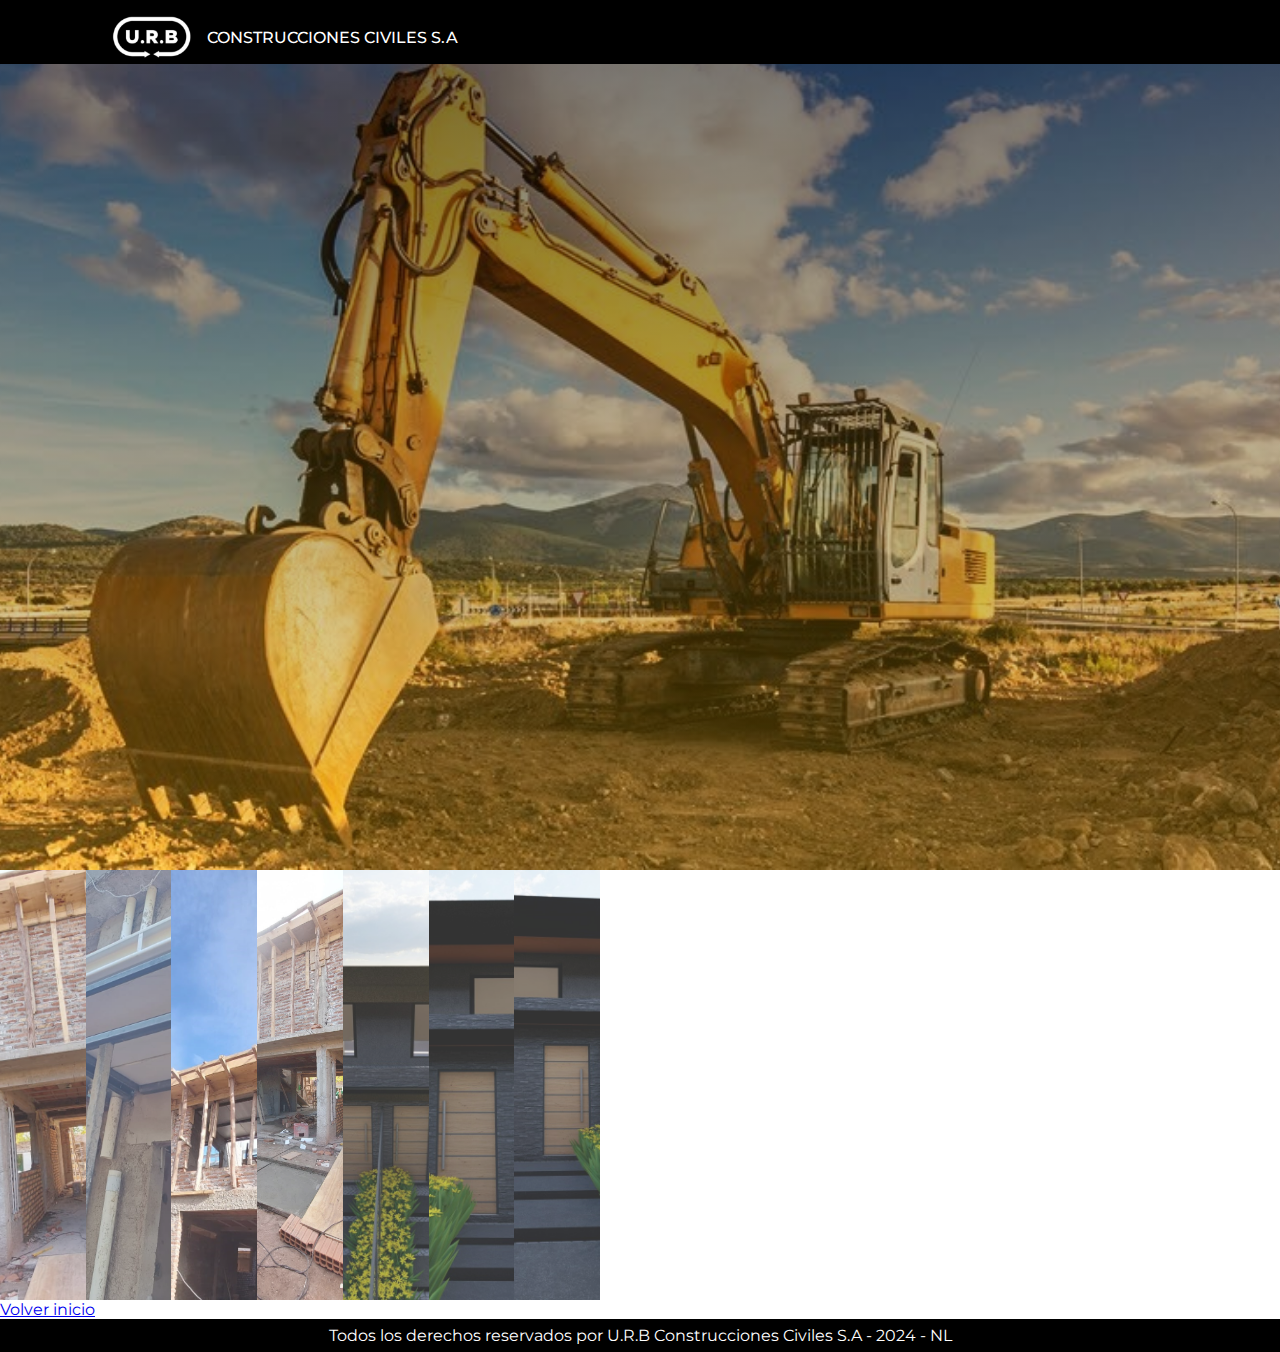
==== duplex.html @ 2f12bbe2 "naty" ====
<!DOCTYPE html>
<html lang="es">

<head>
    <meta charset="UTF-8">
    <meta http-equiv="X-UA-Compatible" content="IE=edge">
    <meta name="viewport" content="width=device-width, initial-scale=1.0 user-scalable=no">
    <meta name="description" content="Sitio especialistas en detección de fugas de agua.">
    <meta name="keywords"  content="perdidas de agua, perdidas de agua fria, perdidas de agua caliente, fugas de agua fria, fugas de agua caliente, fugas, perdidas, calefaccion, radiadores, plomeros, gasistas, arreglos de hogar, servicio de plomeria, plomero, porteger, mutual, radiadores, desagues, pluviales, cañerias, tuberias, fñraciones, filtracion, caños, arreglos, cloacales, cloaca, loza radiante, loza, arreglos domiciliarios ">
    <link rel="icon" type="image/jpg" href="./imagenes/favicon1.png" />
    <link href="https://cdn.jsdelivr.net/npm/bootstrap@5.3.2/dist/css/bootstrap.min.css" rel="stylesheet" integrity="sha384-T3c6CoIi6uLrA9TneNEoa7RxnatzjcDSCmG1MXxSR1GAsXEV/Dwwykc2MPK8M2HN" crossorigin="anonymous">
    <link rel="stylesheet" href="https://cdnjs.cloudflare.com/ajax/libs/font-awesome/6.1.1/css/all.min.css" integrity="sha512-KfkfwYDsLkIlwQp6LFnl8zNdLGxu9YAA1QvwINks4PhcElQSvqcyVLLD9aMhXd13uQjoXtEKNosOWaZqXgel0g==" crossorigin="anonymous" referrerpolicy="no-referrer"
    />
    <link rel="stylesheet" href="estilo.css">
    <title>U.R.B Construciones Civiles S.A</title>
</head>
</head>

<body>
    <!-- SECCION I N I C I O -->
    <section id="inicio">
        <div class="contenido m-auto">
            <header>
                <div class="contenido-header">
                    
                    <nav id="nav" class="">
                        <ul id="links">
                            <img class="logo" src="./imagenes/logoblanco.png" alt="logo" width="85px">
                            <li><a href="#servicios" onclick="seleccionar(this)">CONSTRUCCIONES CIVILES S.A</a></li>
                            
                        </ul>
                    </nav>
                   
                </div>
            </header>
        </section>    
        <main>
           <section>
            <div class="container">
                <div class="row">
                    <div class="col img">
                        <img src="./imagenes/duplex/duple.jpeg" alt="">
                        <img src="./imagenes/duplex/WhatsApp Image 2024-01-26 at 12.08.51 (1).jpeg" alt="">
                        <img src="./imagenes/duplex/WhatsApp Image 2024-01-26 at 12.08.51 (3).jpeg" alt="">
                        <img src="./imagenes/duplex/WhatsApp Image 2024-01-26 at 12.08.52.jpeg" alt="">
                        <img src="./imagenes/duplex/duplex.jpeg" alt="">
                        <img src="./imagenes/duplex/WhatsApp Image 2024-01-26 at 12.08.50 (1).jpeg" alt="">
                        <img src="./imagenes/duplex/WhatsApp Image 2024-01-26 at 12.08.50.jpeg" alt="">
                    </div>
                    
                </div>
              
            </div>
           <div class=" text-center mt-3">
            <a href="./index.html" class="btn btn-warning"> Volver inicio</a>
           </div>

           </section> 
            
        </main>

    <!-- SECCION FOOTER -->

    <footer id="footer">
        <p class=" mt-5 text-center footer text-warning ">Todos los derechos reservados por U.R.B Construcciones Civiles S.A - 2024 - NL</p>
    </footer>
    
  
    <script src="https://cdn.jsdelivr.net/npm/bootstrap@5.3.2/dist/js/bootstrap.bundle.min.js" integrity="sha384-C6RzsynM9kWDrMNeT87bh95OGNyZPhcTNXj1NW7RuBCsyN/o0jlpcV8Qyq46cDfL" crossorigin="anonymous"></script>
 </body>
    <script src="script.js"></script>
 </body>

 </html>
---- estilo.css ----
@import url('https://fonts.googleapis.com/css2?family=Montserrat:wght@200;300;400;500;600&display=swap');
        * {
            margin: 0;
            padding: 0;
            box-sizing: border-box;
            font-family: 'Montserrat';
        }
        
        html {
            scroll-behavior: smooth;
        }
        /* *********************/
        /* seccion I N I C I O */
        /* *********************/
        .hambuerguesa{
            color:#ffc107;
            
        }
        /*linear-gradient( rgba(40, 3, 251, 0.441),rgba(37, 0, 245, 0.391)),*/
     



        #inicio {
            background: linear-gradient(#0000008d, #ffc10745), url("./imagenes/excavadora-hidraulica.jpg");
            background-size: cover;
             margin-top: 15px;
            background-position:center;
            height:95vh;
            
        }
        
    

            
        #inicio .contenido header {
            background-color: rgb(0, 0, 0);
            position: fixed;
            width: 100%;
            z-index: 100;
            top: 0;
        }
        
        #inicio .contenido header .contenido-header {
            max-width: 1100px;
            margin: auto;
            display: flex;
            justify-content: space-between;
            align-items: center;
            padding: 6px 20px;
        }
        
        
        #inicio .contenido header .contenido-header nav ul {
            list-style: none;
            display: flex;
            align-items: center;
            margin-top: 10px;
        }
        
        #inicio .contenido header .contenido-header nav ul li a {
            text-decoration: none;
            color: rgb(255, 255, 255);
            margin: 0 12px;
            font-weight: 500;
            transition: .5s;

        }
        
        #inicio .contenido header .contenido-header nav ul li a:hover {
            color:#ffc107;
            font-weight: 600;
            transform: scale(1.8, 1.8);
            
        }
        
        #inicio .contenido header .contenido-header .redes a {
            text-decoration: none;
            color: rgb(255, 255, 255);
            display: inline-block;
            margin-left: 10px;
            transition: .5s;
            font-weight: 1000;
        }
        
        #inicio .contenido header .contenido-header .redes a:hover {
            color:#ffc107;
            font-weight: 600;
            transform: scale(1.5, 1.5);
        }
        
        #inicio .contenido header .contenido-header .seleccionado {
            color:#ffc107;
        }
        
        #inicio .contenido .presentacion {
            height: 70vh;
            margin: auto;
            color:#edebeb;
            display: flex;
            flex-direction: column;
            align-items: center;
            justify-content: center;
    
        }
    
        
       
        
        #inicio .contenido .presentacion .ayuda1 h3 {
            font-size: 50px;
            margin-bottom: 25px;
            text-align: center;
            color:#ffffff;
            background-color:#00000093 ;
            padding: 30px;
        }
        
        #inicio .contenido .presentacion h2 span {
            
            color: #f4f4f4;
        }
        
        #inicio .contenido .presentacion .descripcion {
            max-width: 700px;
            margin: 25px auto;
            font-size: 18px;
            text-align: center;
        }
        
        #inicio .contenido .presentacion a {
            text-decoration: none;
            display: inline-block;
            margin: 25px;
            padding: 20px 25px;
            border: 2px solid #fff;
            border-radius: 50px;
            color: #fff;
            font-weight: bold;
            text-transform: uppercase;
            transition: .5s;
        }
        
        #inicio .contenido .presentacion a:hover {
            background-color:#ffc107;
            transform: scale(1.2, 1.2);
            
        }
        
        #icono-nav {
            color: #fff;
            display: none;
        }

        /* *********************/
        /* seccion NOSOTROS */
        /* *********************/        

        .problema {

            color:#ffc107;
        }
        .problema :hover {
            transform: scale(1.2, 1.2);
            
        }

        #nosotros {
            max-width: 1100px;
            margin: auto;
            padding: 70px 15px;
            color: #111135;
            
        }
    
        #nosotros .sobremi {
            margin: 0 40px;
        }
        
        #nosotros .sobremi .titulo-seccion {
            font-size: 22px;
            font-weight: 800;
            text-transform: uppercase;
            color:#000000;
            text-decoration: underline;
            text-decoration-color:#ffc107;
            text-decoration-thickness: 5px;
        }
        
        #nosotros .sobremi h2 {
            font-size: 34px;
            font-weight: bold;
            margin: 20px 0;
            letter-spacing: 2px;
        }
        
        #nosotros .sobremi h2 span {
            color:#ffc107;
        }
        
        #nosotros .sobremi h3 {
            font-size: 18px;
            font-weight: 500;
            text-transform: uppercase;
            margin-bottom: 20px;
            letter-spacing: 1px;
        }
        
        #nosotros .sobremi p {
            font-size: 14px;
            line-height: 25px;
            
            margin-bottom: 12px;
        }

        
        #nosotros .sobremi a {
            display: inline-block;
            text-decoration: none;
            color: #000;
            border-radius: 30px;
            border: 1px solid #000;
            padding: 10px 20px;
            margin-top: 30px;
            transition: .5s;
        }
        
        #nosotros .sobremi a:hover {
            background-color:#ffc107;
            color: #050505;
        }

        #whatsapp-button {
            position: fixed;
            bottom: 20px;
            right: 20px;
        }
        .foto{
            
           
            
        }
       
        #whatsapp-button a img {
            width: 60px; /* Ajusta el tamaño según tu preferencia */
            border-radius: 50%;
            box-shadow: 0 2px 4px rgba(0, 0, 0, 0.2);
            background-color: #10f63a; /* Color de WhatsApp */
            padding: 10px;
            transform: scale(.8, 1);
        }
        
        #whatsapp-button a img:hover {
            background-color:#e7ae03;/* Cambia el color al pasar el mouse */
            opacity: 1;
            transform: scale(1, 1);
        }
        

        .contador-obras {
            background: linear-gradient(#000000d8, #ffc1077f, #00000097), url("./imagenes/protada23.jpg");
            background-size: cover;
            background-position:center;
            height:35vh;
            
            align-items: center;
            justify-content: center;
    
        }
        .counting{
            
            
            align-items: center;
            justify-content: center;
    
        }
                    
        
        .counting .count{
            font-size: 45px;
            color: rgb(255, 255, 255);
            font-weight: 800;
            
        }



       
        /* seccion S K I L L S */
        /* *********************/
        
        .seccion2 {
            width: 80%;
            border-radius: 5px;
            color: white;
            
          }
        .direccion {
            color: #575656;
          }
        .datos {
            font-size: small;
            color: #575656;
          }
        .color1 {
            font-family: Georgia, "Times New Roman", Times, serif;
            color:#ffc107;
          }
        .parrafo {
            color: #575656;
          }
        
        .nombre {
            color:#ffc107;
            font-weight: 500;
          }
        .contenedor-skills {
            background: linear-gradient(#fd7e14, rgba(33, 16, 16, 0.8)), url("./imagenes/portada.jpeg");
            background-repeat: no-repeat;
            background-size: cover;
            color: #fff;
            background-position: center center;
            padding: 70px ;
            text-align: center;
        }
        
        .contenedor-skills .skill {
            max-width: 1000px;
            margin: 20px auto;
        }
        
        .contenedor-skills .skill .info {
            display: flex;
            justify-content: space-between;
        }
        
        .contenedor-skills .skill .lista {
            display: inline-block;
            margin-right: 20px;
            height: 10px;
            width: 10px;
            background-color: #fff;
        }
        
        .contenedor-skills .skill .barra {
            background-color: #919191;
            width: 100%;
            height: 6px;
            margin: 10px 0px;
        }
        
        .contenedor-skills .skill .barra .barra-progreso1 {
            background-color: #fff;
            width: 85%;
            height: 6px;
            animation: progreso1 2s forwards;
        }
        
        .contenedor-skills .skill .barra .barra-progreso2 {
            background-color: #ffffff;
            width: 90%;
            height: 6px;
            animation: progreso2 2s forwards;
        }
        
        .contenedor-skills .skill .barra .barra-progreso3 {
            background-color: #fff;
            width: 90%;
            height: 6px;
            animation: progreso3 2s forwards;
        }
        
        .contenedor-skills .skill .barra .barra-progreso4 {
            background-color: #fff;
            width: 85%;
            height: 6px;
            animation: progreso4 2s forwards;
        }
        
        @keyframes progreso1 {
            0% {
                width: 0;
            }
            100% {
                width: 99.5%;
            }
        }
        
        /* *********************/
        /* seccion servicios */
        /* *********************/
        
        #servicios {
            max-width: 1100px;
            padding: 70px 15px;
            margin: auto;
        }
        
        #servicios .titulo-seccion {
            text-align: center;
            font-weight: 800;
            font-size: 22px;
            text-transform: uppercase;
            color:#ffc107;
            text-decoration: underline;
            text-decoration-color: #d3d3d3;
            text-decoration-thickness: 5px;
            margin-bottom: 10px;
        }
        
        
        #servicios .fila {
            display: flex;
            justify-content: space-between;
            margin: 30px 0;
        }
        
        #servicios .fila .proyecto {
            max-width: 450px;
            border: 1px solid #000000;
            margin: 0 10px;
            position: relative;
            overflow: hidden;
        }
        
        #servicios .fila .proyecto img {
            width: 100%;
            height: 100%;
            ;
            filter: grayscale(1);
            object-fit: cover;
            transition: .5s;
        }
        
        #servicios .fila .proyecto:hover img {
            filter: grayscale(0);
        }
         .parrafo{
            color:#ffc107;
            font-size: 12px;
            
        }
        .titulo{
            font-weight: 800;
        }

        #servicios .fila .proyecto .info {
            position: absolute;
            left: 0px;
            background-color: rgba(0, 0, 0, 0.8);
            color:#ffc107;
            width: 100%;
            padding: 10px;
            opacity: 0;
            bottom: -40px;
            transition: .5s;
        }
        
        
        #servicios .fila .proyecto:hover .info {
            opacity: 1;
            bottom: 0;
        }
        /* *********************/
        /* seccion C O N T A C T O */
        /* *********************/
        
        #contacto {
            padding: 70px 15px;
            background-color: #e4e4e4;
        }
        
        #contacto .titulo-seccion {
            margin-bottom: 20px;
        }
        
        #contacto .contenedor-form {
            max-width: 1100px;
            margin: auto;
        }
        
        #contacto .contenedor-form .fila {
            margin-bottom: 15px;
        }
        
        #contacto .contenedor-form .mitad {
            display: flex;
            justify-content: space-between;
        }
        
        #contacto .contenedor-form input,
        #contacto .contenedor-form textarea {
            padding: 20px;
            border-radius: 20px;
            border: none;
            border: 0.5px solid #0000008a;
        }
        
        #contacto .contenedor-form .mitad input {
            width: 48%;
        }
        
        #contacto .contenedor-form .input-full {
            width: 100%;
        }
        
        #contacto .titulo-seccion {
            text-align: center;
            font-size: 22px;
            text-transform: uppercase;
            color:#ffc107;
            text-decoration: underline;
            text-decoration-color: #edebeb;
            text-decoration-thickness: 5px;
             font-weight: 800;
        }
        .bton-contacto{
            text-decoration: none;
            display: inline-block;
            margin: 25px;
            padding: 8px 20px;
            border: 2px solid #ffffff;
            border-radius: 50px;
            color:#ffc107;
            font-weight: bold;
        
            transition: .5s;
            
        }

        .bton-contacto:hover{
            background-color:#ffc107;
            color: rgb(255, 254, 254);
            
        }
        #contacto .btn-enviar {
            display: block;
            margin: auto;
            cursor: pointer;
            transition: .5s;
            padding: 10px 15px !important;
            border-radius: 50px;
            
        }
        
        #contacto .btn-enviar:hover {
            background-color:#ffc107;
            color: #fff;
        }
        /* *********************/
        /* seccion F O O T E R */
        /* *********************/

        footer {
           background-color: #000000;
            color: #ffffff;
            text-align: center;
            padding: 7px 0;
        }
        
        footer a {
            text-decoration: none;
            color: #ffffff;
            display: inline-block;
            margin: 5px;
            font-size: 26px;
        }
        #footer a:hover {
            color:#ffc107;
            font-weight: 600;
            transform: scale(1.5, 1.5);
         }

/* Estilos para el contenedor del texto */
.text-container {
    text-align: center;
    margin-top: 100px;
    font-size: 24px;
    font-weight: bold;
}

/* Estilos para el texto a revelar */
.reveal-text {
    opacity: 0;
    animation: reveal 4s linear forwards;
}

@keyframes reveal {
    0% {
        opacity: 0;
    }
    100% {
        opacity: 1;
    }
}

.derechos{
    font-size: small;
    font-weight: 500;
}
.img{
    display: flex;
    width: 600px;
    height: 430px;
  
} 
.img img {
    width: 0px;
    flex-grow: 1;
    object-fit: cover;
    opacity: .8;
    transition: .5s ease;
    
}

.img img:hover{
    cursor:all-scroll;
    width: 300px;
    opacity: 1;
    filter: contrast(120%);

}


        /* *********************/
        /* seccion R E S P O N S I V E */
        /* *********************/
        
        @media screen and (max-width: 800px) {
            .redes {
                display: none;
            }
            nav {
                display: none;
            }
            nav.responsive {
                display: block;
                background-color: rgba(7, 7, 7, 0.8);
                width: 100%;
                position: absolute;
                top: 40px;
                left: 0;
                padding: 10px 0;
                
    
            }
            nav.responsive ul {
                display: block !important;
                text-align: center;
                
            }
            nav.responsive ul li {
                margin: 5px 0;
            }
            #icono-nav {
                display: block;

            }
            
            
            
             /* seccion HABLIDADES MI */
             .contenedor-skills {
                padding: 50px 20px;
            }
            
             /* seccion SERVICIOS */
        #servicios {
            padding: 50px 0;
        }
        #servicios .fila {
            display: block;
        }
        #servicios .fila .proyecto {
            margin: 10px auto;
        }
        /* seccion CONTACTO */
        #contacto {
            padding: 58px 15px;
        }
        #contacto .contenedor-form .mitad {
            margin-bottom: 15px;
            display: block;
        }
        #contacto .contenedor-form .mitad input {
            width: 100%;
            margin-bottom: 15px;
        }
     
            .logo{
                width: 61px;
            }


            #inicio .contenido .presentacion {
                height: 60vh;
        
        
            } 

            .contador-obras {
               
                background-size: cover;
                background-position:center;
                height:100vh;
                align-items: center;
                justify-content: center;
        
            }
            .counting{

                align-items: center;
                justify-content: center;
        
            }
                        
            
            .counting .count{
                font-size: 45px;
                color: rgb(255, 255, 255);
                font-weight: 800;
                
            }

         }
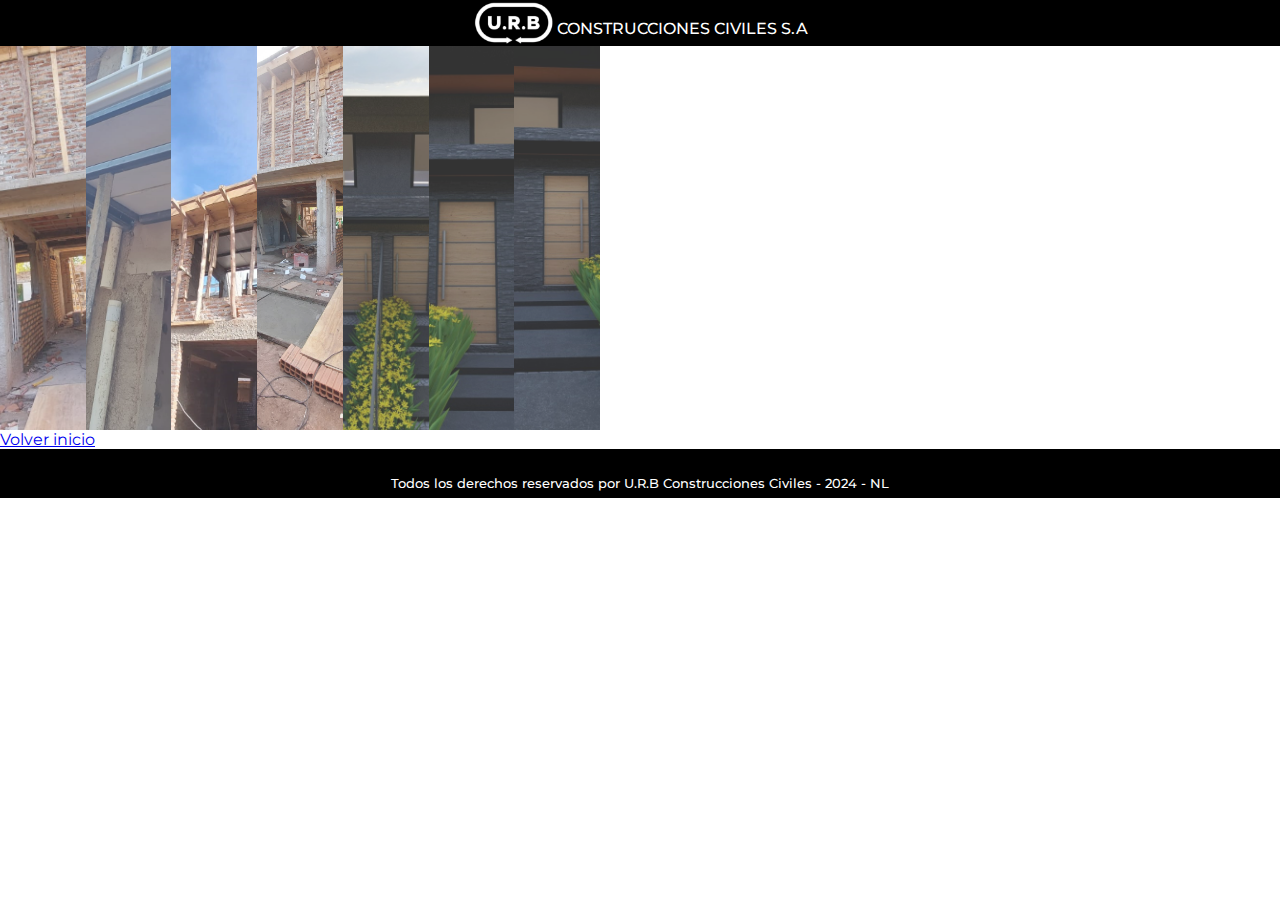
==== commit bf7b3ed6: "cambios" ====
--- a/duplex.html
+++ b/duplex.html
@@ -6,69 +6,78 @@
     <meta http-equiv="X-UA-Compatible" content="IE=edge">
     <meta name="viewport" content="width=device-width, initial-scale=1.0 user-scalable=no">
     <meta name="description" content="Sitio especialistas en detección de fugas de agua.">
-    <meta name="keywords"  content="perdidas de agua, perdidas de agua fria, perdidas de agua caliente, fugas de agua fria, fugas de agua caliente, fugas, perdidas, calefaccion, radiadores, plomeros, gasistas, arreglos de hogar, servicio de plomeria, plomero, porteger, mutual, radiadores, desagues, pluviales, cañerias, tuberias, fñraciones, filtracion, caños, arreglos, cloacales, cloaca, loza radiante, loza, arreglos domiciliarios ">
+    <meta name="keywords"  content="">
     <link rel="icon" type="image/jpg" href="./imagenes/favicon1.png" />
     <link href="https://cdn.jsdelivr.net/npm/bootstrap@5.3.2/dist/css/bootstrap.min.css" rel="stylesheet" integrity="sha384-T3c6CoIi6uLrA9TneNEoa7RxnatzjcDSCmG1MXxSR1GAsXEV/Dwwykc2MPK8M2HN" crossorigin="anonymous">
     <link rel="stylesheet" href="https://cdnjs.cloudflare.com/ajax/libs/font-awesome/6.1.1/css/all.min.css" integrity="sha512-KfkfwYDsLkIlwQp6LFnl8zNdLGxu9YAA1QvwINks4PhcElQSvqcyVLLD9aMhXd13uQjoXtEKNosOWaZqXgel0g==" crossorigin="anonymous" referrerpolicy="no-referrer"
     />
     <link rel="stylesheet" href="estilo.css">
-    <title>U.R.B Construciones Civiles S.A</title>
-</head>
+    <title>U.R.B Construcciones Civiles</title>
 </head>
 
 <body>
     <!-- SECCION I N I C I O -->
-    <section id="inicio">
-        <div class="contenido m-auto">
+    <section id="inicio1" class=" mt-5">
+        <div class="contenido m-auto ">
             <header>
                 <div class="contenido-header">
-                    
+                    <img class="logo" src="./imagenes/logoblanco.png" alt="logo" width="85px">
                     <nav id="nav" class="">
                         <ul id="links">
-                            <img class="logo" src="./imagenes/logoblanco.png" alt="logo" width="85px">
+                           
                             <li><a href="#servicios" onclick="seleccionar(this)">CONSTRUCCIONES CIVILES S.A</a></li>
-                            
+                           
                         </ul>
                     </nav>
-                   
-                </div>
-            </header>
-        </section>    
-        <main>
-           <section>
-            <div class="container">
-                <div class="row">
-                    <div class="col img">
-                        <img src="./imagenes/duplex/duple.jpeg" alt="">
-                        <img src="./imagenes/duplex/WhatsApp Image 2024-01-26 at 12.08.51 (1).jpeg" alt="">
-                        <img src="./imagenes/duplex/WhatsApp Image 2024-01-26 at 12.08.51 (3).jpeg" alt="">
-                        <img src="./imagenes/duplex/WhatsApp Image 2024-01-26 at 12.08.52.jpeg" alt="">
-                        <img src="./imagenes/duplex/duplex.jpeg" alt="">
-                        <img src="./imagenes/duplex/WhatsApp Image 2024-01-26 at 12.08.50 (1).jpeg" alt="">
-                        <img src="./imagenes/duplex/WhatsApp Image 2024-01-26 at 12.08.50.jpeg" alt="">
-                    </div>
+                    <!-- Icono del menu responsive -->
+                     
                     
                 </div>
-              
-            </div>
-           <div class=" text-center mt-3">
-            <a href="./index.html" class="btn btn-warning"> Volver inicio</a>
-           </div>
+            </header> 
+        
+<main>
+    <section>
+     <div class="container">
+         <div class="row">
+             <div class="col mt-3 img">
+                 <img src="./imagenes/duplex/duple.jpeg" alt="">
+                 <img src="./imagenes/duplex/WhatsApp Image 2024-01-26 at 12.08.51 (1).jpeg" alt="">
+                 <img src="./imagenes/duplex/WhatsApp Image 2024-01-26 at 12.08.51 (3).jpeg" alt="">
+                 <img src="./imagenes/duplex/WhatsApp Image 2024-01-26 at 12.08.52.jpeg" alt="">
+                 <img src="./imagenes/duplex/duplex.jpeg" alt="">
+                 <img src="./imagenes/duplex/WhatsApp Image 2024-01-26 at 12.08.50 (1).jpeg" alt="">
+                 <img src="./imagenes/duplex/WhatsApp Image 2024-01-26 at 12.08.50.jpeg" alt="">
+             </div>
+             
+         </div>
+       
+     </div>
+    <div class=" text-center mt-3">
+     <a href="./index.html" class="btn btn-warning"> Volver inicio</a>
+    </div>
 
-           </section> 
-            
-        </main>
+    </section> 
+     
+ </main>
 
     <!-- SECCION FOOTER -->
 
-    <footer id="footer">
-        <p class=" mt-5 text-center footer text-warning ">Todos los derechos reservados por U.R.B Construcciones Civiles S.A - 2024 - NL</p>
+    <footer id="footer " class="mt-3">
+        
+        <div class=" m-auto">
+            <a class="redes1" href="://youtu.be/CWwhAAwiSZU?si=IyIxb0o9GaFIdIpx" target="_blank" ><i class="fa-brands fa-youtube"></i></a>
+            <a class="redes1" href="https://www.facebook.com/Urbanoconstruccionesciviles"  target="_blank"><i class="fa-brands fa-facebook"></i></a>
+            <a class="redes1" href="https://www.instagram.com/urb.construccionesciviles?utm_source=qr&igsh=MWxrcWVxZ2N5cTZtbQ==" target="_blank"><i class="fa-brands fa-instagram-square"></i></a>
+            <p class="derechos">Todos los derechos reservados por U.R.B Construcciones Civiles - 2024 - NL</p>
     </footer>
     
-  
-    <script src="https://cdn.jsdelivr.net/npm/bootstrap@5.3.2/dist/js/bootstrap.bundle.min.js" integrity="sha384-C6RzsynM9kWDrMNeT87bh95OGNyZPhcTNXj1NW7RuBCsyN/o0jlpcV8Qyq46cDfL" crossorigin="anonymous"></script>
+       <script src="https://cdn.jsdelivr.net/npm/bootstrap@5.3.2/dist/js/bootstrap.bundle.min.js" integrity="sha384-C6RzsynM9kWDrMNeT87bh95OGNyZPhcTNXj1NW7RuBCsyN/o0jlpcV8Qyq46cDfL" crossorigin="anonymous"></script>
  </body>
     <script src="script.js"></script>
  </body>
 
- </html>+ </html>
+
+
+
+
--- a/estilo.css
+++ b/estilo.css
@@ -5,7 +5,13 @@
             box-sizing: border-box;
             font-family: 'Montserrat';
         }
-        
+        .color2 a{
+           
+          }
+        .color2 a:hover{
+          background-color: #000000;
+          color:#ffc107;
+        }
         html {
             scroll-behavior: smooth;
         }
@@ -14,15 +20,20 @@
         /* *********************/
         .hambuerguesa{
             color:#ffc107;
+            width: 30px;
             
         }
         /*linear-gradient( rgba(40, 3, 251, 0.441),rgba(37, 0, 245, 0.391)),*/
      
-
-
+        .redes1 {
+            color: #ffffff;
+        }
+        .redes1 :hover {
+            color:#ffc107;
+         }
 
         #inicio {
-            background: linear-gradient(#0000008d, #ffc10745), url("./imagenes/excavadora-hidraulica.jpg");
+            background: url("./imagenes/excavadora-hidraulica.jpg");
             background-size: cover;
              margin-top: 15px;
             background-position:center;
@@ -30,7 +41,7 @@
             
         }
         
-    
+       
 
             
         #inicio .contenido header {
@@ -47,7 +58,7 @@
             display: flex;
             justify-content: space-between;
             align-items: center;
-            padding: 6px 20px;
+            padding: 6px 6px;
         }
         
         
@@ -108,12 +119,13 @@
        
         
         #inicio .contenido .presentacion .ayuda1 h3 {
-            font-size: 50px;
+            font-size: 55px;
             margin-bottom: 25px;
             text-align: center;
             color:#ffffff;
-            background-color:#00000093 ;
+             font-weight: 900;
             padding: 30px;
+            background-color: #00000097;
         }
         
         #inicio .contenido .presentacion h2 span {
@@ -122,7 +134,7 @@
         }
         
         #inicio .contenido .presentacion .descripcion {
-            max-width: 700px;
+            max-width: 70px;
             margin: 25px auto;
             font-size: 18px;
             text-align: center;
@@ -152,6 +164,133 @@
             display: none;
         }
 
+     /*inicio1*/
+     #inicio1 {
+        
+    
+       
+        
+    }
+        #inicio1 .contenido header {
+            background-color: rgb(0, 0, 0);
+            position: fixed;
+            width: 100%;
+            z-index: 100;
+            top: 0;
+        }
+        
+        #inicio1 .contenido header .contenido-header {
+            max-width: 1100px;
+            margin: auto;
+            display: flex;
+            justify-content: center;
+            align-items: center;
+            padding: 2px 2px;
+        }
+        
+        
+        #inicio1 .contenido header .contenido-header nav ul {
+            list-style: none;
+            display: flex;
+            align-items: center;
+            margin-top: 10px;
+        }
+        
+        #inicio1 .contenido header .contenido-header nav ul li a {
+            text-decoration: none;
+            color: rgb(255, 255, 255);
+            margin: 0 0px;
+            font-weight: 500;
+            transition: .5s;
+
+        }
+        
+        #inicio1 .contenido header .contenido-header nav ul li a:hover {
+            color:#ffc107;
+            font-weight: 600;
+            transform: scale(1.8, 1.8);
+            
+        }
+        
+        #inicio1 .contenido header .contenido-header .redes a {
+            text-decoration: none;
+            color: rgb(255, 255, 255);
+            display: inline-block;
+            margin-left: 10px;
+            transition: .5s;
+            font-weight: 1000;
+        }
+        
+        #inicio1 .contenido header .contenido-header .redes a:hover {
+            color:#ffc107;
+            font-weight: 600;
+            transform: scale(1.5, 1.5);
+        }
+        
+        #inicio1 .contenido header .contenido-header .seleccionado {
+            color:#ffc107;
+        }
+        
+        #inicio1 .contenido .presentacion {
+            height: 70vh;
+            margin: auto;
+            color:#edebeb;
+            display: flex;
+            flex-direction: column;
+            align-items: center;
+            justify-content: center;
+    
+        }
+    
+        
+       
+        
+        #inicio1 .contenido .presentacion .ayuda1 h3 {
+            font-size: 55px;
+            margin-bottom: 25px;
+            text-align: center;
+            color:#ffffff;
+             font-weight: 900;
+            padding: 30px;
+            background-color: #00000097;
+        }
+        
+        #inicio1 .contenido .presentacion h2 span {
+            
+            color: #f4f4f4;
+        }
+        
+        #inicio1 .contenido .presentacion .descripcion {
+            max-width: 70px;
+            margin: 25px auto;
+            font-size: 18px;
+            text-align: center;
+        }
+        
+        #inicio1 .contenido .presentacion a {
+            text-decoration: none;
+            display: inline-block;
+            margin: 25px;
+            padding: 20px 25px;
+            border: 2px solid #fff;
+            border-radius: 50px;
+            color: #fff;
+            font-weight: bold;
+            text-transform: uppercase;
+            transition: .5s;
+        }
+        
+        #inicio1 .contenido .presentacion a:hover {
+            background-color:#ffc107;
+            transform: scale(1.2, 1.2);
+            
+        }
+        
+        #icono-nav {
+            color: #fff;
+            display: none;
+        }
+
         /* *********************/
         /* seccion NOSOTROS */
         /* *********************/        
@@ -235,25 +374,29 @@
             bottom: 20px;
             right: 20px;
         }
-        .foto{
-            
-           
-            
-        }
+
+        .foto-nosotros{
+         opacity: 0.9;
+         
+        }
+        .foto-nosotros:hover{
+            opacity: 1.5; 
+        }
+
        
         #whatsapp-button a img {
-            width: 60px; /* Ajusta el tamaño según tu preferencia */
-            border-radius: 50%;
+            width: 55px; /* Ajusta el tamaño según tu preferencia */
+            border-radius: 40%;
             box-shadow: 0 2px 4px rgba(0, 0, 0, 0.2);
             background-color: #10f63a; /* Color de WhatsApp */
-            padding: 10px;
-            transform: scale(.8, 1);
+            padding: 8px;
+            
         }
         
         #whatsapp-button a img:hover {
             background-color:#e7ae03;/* Cambia el color al pasar el mouse */
             opacity: 1;
-            transform: scale(1, 1);
+            
         }
         
 
@@ -315,17 +458,17 @@
             font-weight: 500;
           }
         .contenedor-skills {
-            background: linear-gradient(#fd7e14, rgba(33, 16, 16, 0.8)), url("./imagenes/portada.jpeg");
+            background: linear-gradient(#000000cd, #ffc107e2), url("./imagenes/obra.webp");
             background-repeat: no-repeat;
             background-size: cover;
             color: #fff;
             background-position: center center;
-            padding: 70px ;
+            padding: 40px ;
             text-align: center;
         }
         
         .contenedor-skills .skill {
-            max-width: 1000px;
+            max-width: 800px;
             margin: 20px auto;
         }
         
@@ -346,12 +489,12 @@
             background-color: #919191;
             width: 100%;
             height: 6px;
-            margin: 10px 0px;
+            margin: 0px 0px;
         }
         
         .contenedor-skills .skill .barra .barra-progreso1 {
             background-color: #fff;
-            width: 85%;
+            width: 65%;
             height: 6px;
             animation: progreso1 2s forwards;
         }
@@ -401,9 +544,9 @@
             font-weight: 800;
             font-size: 22px;
             text-transform: uppercase;
-            color:#ffc107;
+            color:#000000;
             text-decoration: underline;
-            text-decoration-color: #d3d3d3;
+            text-decoration-color:#ffc107;
             text-decoration-thickness: 5px;
             margin-bottom: 10px;
         }
@@ -426,7 +569,7 @@
         #servicios .fila .proyecto img {
             width: 100%;
             height: 100%;
-            ;
+            
             filter: grayscale(1);
             object-fit: cover;
             transition: .5s;
@@ -465,88 +608,98 @@
         /* seccion C O N T A C T O */
         /* *********************/
         
-        #contacto {
-            padding: 70px 15px;
-            background-color: #e4e4e4;
-        }
-        
-        #contacto .titulo-seccion {
-            margin-bottom: 20px;
-        }
-        
-        #contacto .contenedor-form {
-            max-width: 1100px;
-            margin: auto;
-        }
-        
-        #contacto .contenedor-form .fila {
-            margin-bottom: 15px;
-        }
-        
-        #contacto .contenedor-form .mitad {
-            display: flex;
-            justify-content: space-between;
-        }
-        
-        #contacto .contenedor-form input,
-        #contacto .contenedor-form textarea {
-            padding: 20px;
-            border-radius: 20px;
-            border: none;
-            border: 0.5px solid #0000008a;
-        }
-        
-        #contacto .contenedor-form .mitad input {
-            width: 48%;
-        }
-        
-        #contacto .contenedor-form .input-full {
-            width: 100%;
-        }
-        
-        #contacto .titulo-seccion {
-            text-align: center;
-            font-size: 22px;
-            text-transform: uppercase;
-            color:#ffc107;
-            text-decoration: underline;
-            text-decoration-color: #edebeb;
-            text-decoration-thickness: 5px;
-             font-weight: 800;
-        }
-        .bton-contacto{
-            text-decoration: none;
-            display: inline-block;
-            margin: 25px;
-            padding: 8px 20px;
-            border: 2px solid #ffffff;
-            border-radius: 50px;
-            color:#ffc107;
-            font-weight: bold;
-        
-            transition: .5s;
-            
-        }
-
-        .bton-contacto:hover{
-            background-color:#ffc107;
-            color: rgb(255, 254, 254);
-            
-        }
-        #contacto .btn-enviar {
-            display: block;
-            margin: auto;
-            cursor: pointer;
-            transition: .5s;
-            padding: 10px 15px !important;
-            border-radius: 50px;
-            
-        }
-        
-        #contacto .btn-enviar:hover {
-            background-color:#ffc107;
-            color: #fff;
-        }
+
+    
+        #contacto  {
+            margin: 15 40px;
+             }
+    
+    #contacto .contenedor-form .fila {
+    margin-bottom: 15px;
+    }
+    
+    #contacto .contenedor-form input,
+    #contacto .contenedor-form textarea {
+    padding: 10px;
+    border: 0.5px solid #2121218a;
+    
+    }
+    
+    
+    #contacto .contenedor-form .input-full {
+    width: 100%;
+    }
+    
+
+    
+    #contacto .contenedor-form {
+    max-width: 85%;
+    margin: auto;
+    }
+    
+    #contacto .contenedor-form .fila {
+    margin-bottom: 15px;
+    }
+    
+    #contacto .contenedor-form input,
+    #contacto .contenedor-form textarea {
+    padding: 10px;
+    border: 0.5px solid #2121218a;
+    
+    }
+    
+    
+    #contacto .contenedor-form .input-full {
+    width: 100%;
+    }
+    
+    #contacto .titulo-seccion {
+    text-align: center;
+    font-size: 22px;
+    text-transform: uppercase;
+    color: black;
+    text-decoration: underline;
+    text-decoration-color:#ffc107;
+    text-decoration-thickness: 5px;
+     font-weight: 800;
+     margin-top: 20px;
+    
+    }
+    
+    #contacto .btn-enviar {
+    display: block;
+    margin: auto;
+    cursor: pointer;
+    transition: .5s;
+    padding: 10px 15px !important;
+    background-color:#ffc107;
+    color: #111111;
+    }
+    #contacto .btn-enviar:hover{
+    background-color:#030303;
+    color:#ffc107;  
+    font-weight: 700;
+    }   
+    #contacto .titulo-formulario {
+    
+    font-size: 18px;
+    
+    color: #202020;
+    font-weight: 800;
+     
+     
+    }
+    .linea {
+        border: 2px solid #000000; 
+        
+         width: 10%;
+        border-radius: 3px; 
+
+    }
+   
+    
+   
+       
         /* *********************/
         /* seccion F O O T E R */
         /* *********************/
@@ -620,6 +773,15 @@
     filter: contrast(120%);
 
 }
+#contacto {
+    padding: 10px 5px;
+    max-width: 90%;
+    margin-top: 20px;
+   
+
+
+}
+
 
 
         /* *********************/
@@ -630,17 +792,18 @@
             .redes {
                 display: none;
             }
+            
             nav {
                 display: none;
             }
             nav.responsive {
                 display: block;
-                background-color: rgba(7, 7, 7, 0.8);
+                background-color: rgba(0, 0, 0, 0.8);
                 width: 100%;
                 position: absolute;
                 top: 40px;
                 left: 0;
-                padding: 10px 0;
+                
                 
     
             }
@@ -688,21 +851,16 @@
         }
      
             .logo{
-                width: 61px;
-            }
-
-
-            #inicio .contenido .presentacion {
-                height: 60vh;
-        
-        
-            } 
+                width: 65px;
+            }
+
+
 
             .contador-obras {
                
                 background-size: cover;
                 background-position:center;
-                height:100vh;
+                height: 75vh;
                 align-items: center;
                 justify-content: center;
         
@@ -714,18 +872,98 @@
         
             }
                         
-            
+        
             .counting .count{
                 font-size: 45px;
                 color: rgb(255, 255, 255);
                 font-weight: 800;
                 
             }
-
-         }
-
-
-
+            #contacto .titulo-formulario {
+    
+                font-size: 16px;
+                font-weight: 200;
+                color: #202020;
+                 font-weight: 800;
+                
+                 
+                }
+          .redes1 {
+                    color: #ffffff;
+                }
+                .redes1 :hover {
+                    color:#ffc107;
+                    
+                 }
+                 #icono-nav {
+                    display: block;
+                }
+                #inicio .contenido .presentacion h3 {
+                    font-size: 40px;
+                }
+                #inicio .contenido .presentacion .ayuda1 h3 {
+                    font-size: 40px;
+                /* seccion SOBRE MI */
+                #sobremi {
+                    padding: 50px 0;
+                    display: block;
+                }
+                #sobremi .contenedor-foto {
+                    max-width: 200px;
+                    margin: auto;
+                }
+                #sobremi .contenedor-foto img {
+                    width: 100%;
+                    padding: 8px;
+                }
+                #sobremi .sobremi .titulo-seccion {
+                    text-align: center;
+                    margin-top: 10px;
+                }
+                #sobremi .sobremi h2 {
+                    font-size: 25px;
+                    
+                }
+                /* seccion MIS SERVICIOS */
+                #servicios {
+                    padding: 50px 15px;
+                }
+                #servicios .fila {
+                    display: block;
+                }
+                #servicios .fila .servicio {
+                    margin: 10px auto;
+                }
+                /* seccion HABLIDADES MI */
+                .contenedor-skills {
+                    padding: 50px 20px;
+                }
+                /* seccion PORTFOLIO */
+                #portfolio {
+                    padding: 50px 0;
+                }
+                #portfolio .fila {
+                    display: block;
+                }
+                #portfolio .fila .proyecto {
+                    margin: 10px auto;
+                }
+                /* seccion CONTACTO */
+                #contacto {
+                    padding: 50px 15px;
+                }
+                #contacto .contenedor-form .mitad {
+                    margin-bottom: 15px;
+                    display: block;
+                }
+                #contacto .contenedor-form .mitad input {
+                    width: 100%;
+                    margin-bottom: 15px;
+                }
+            }
+
+
+ }
          
         
        
